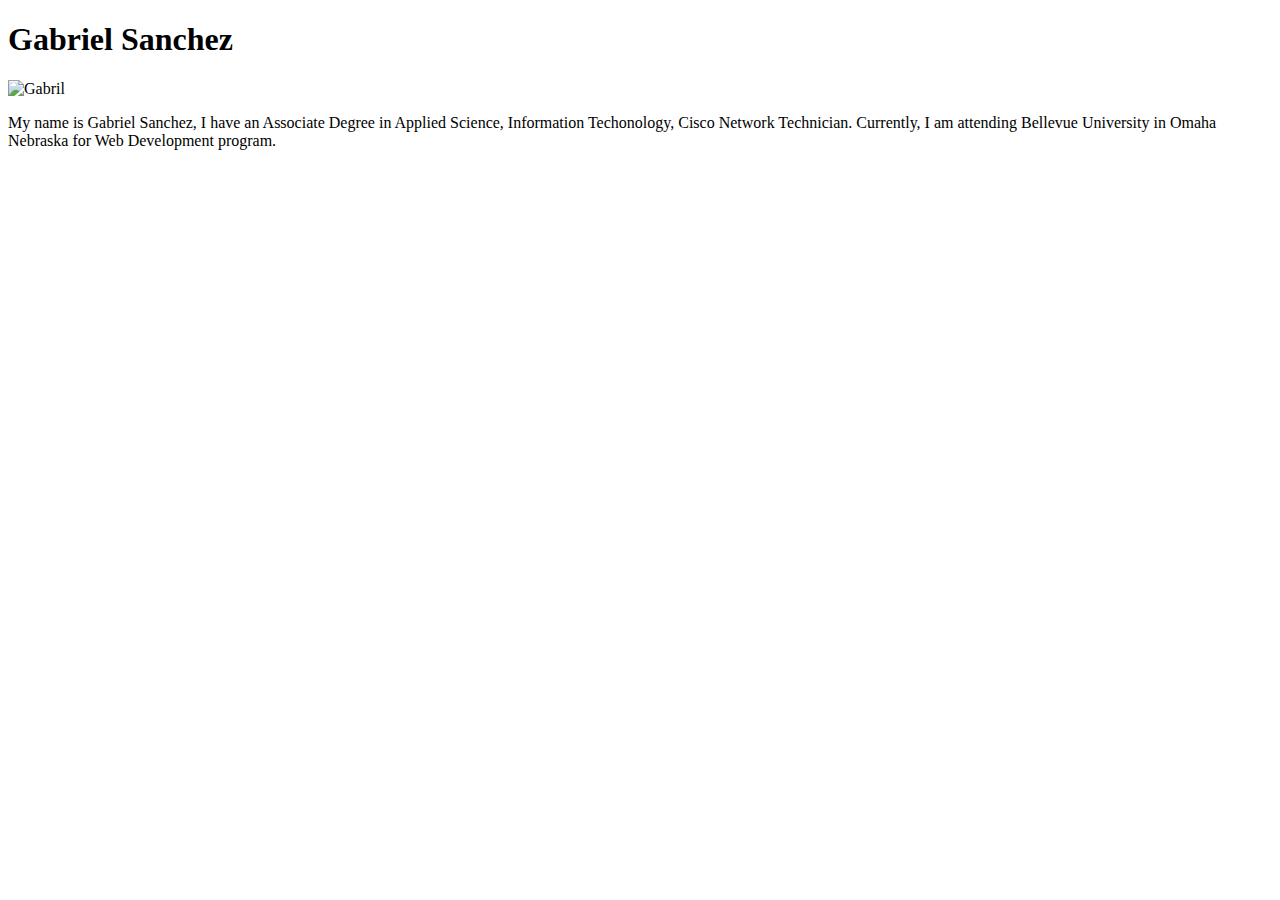
==== index.html @ 6d5e441f "Add files via upload" ====
<!DOCTYPE html>
<html lang="en">
    <head>
        <title>Portfolio</title>
        <link rel="stylesheet" href="main.css"
        
    </head>
        
    <body>
        <h1>Gabriel Sanchez</h1>
        <img src="gabo.jpg" alt="Gabril" width="300" height="300">
        <p>My name is Gabriel Sanchez, I have an Associate Degree in Applied Science, Information Techonology, Cisco Network Technician. Currently, I am attending Bellevue University in Omaha Nebraska for Web Development program.</p>
        
    </body>
    
    
    
    </html>
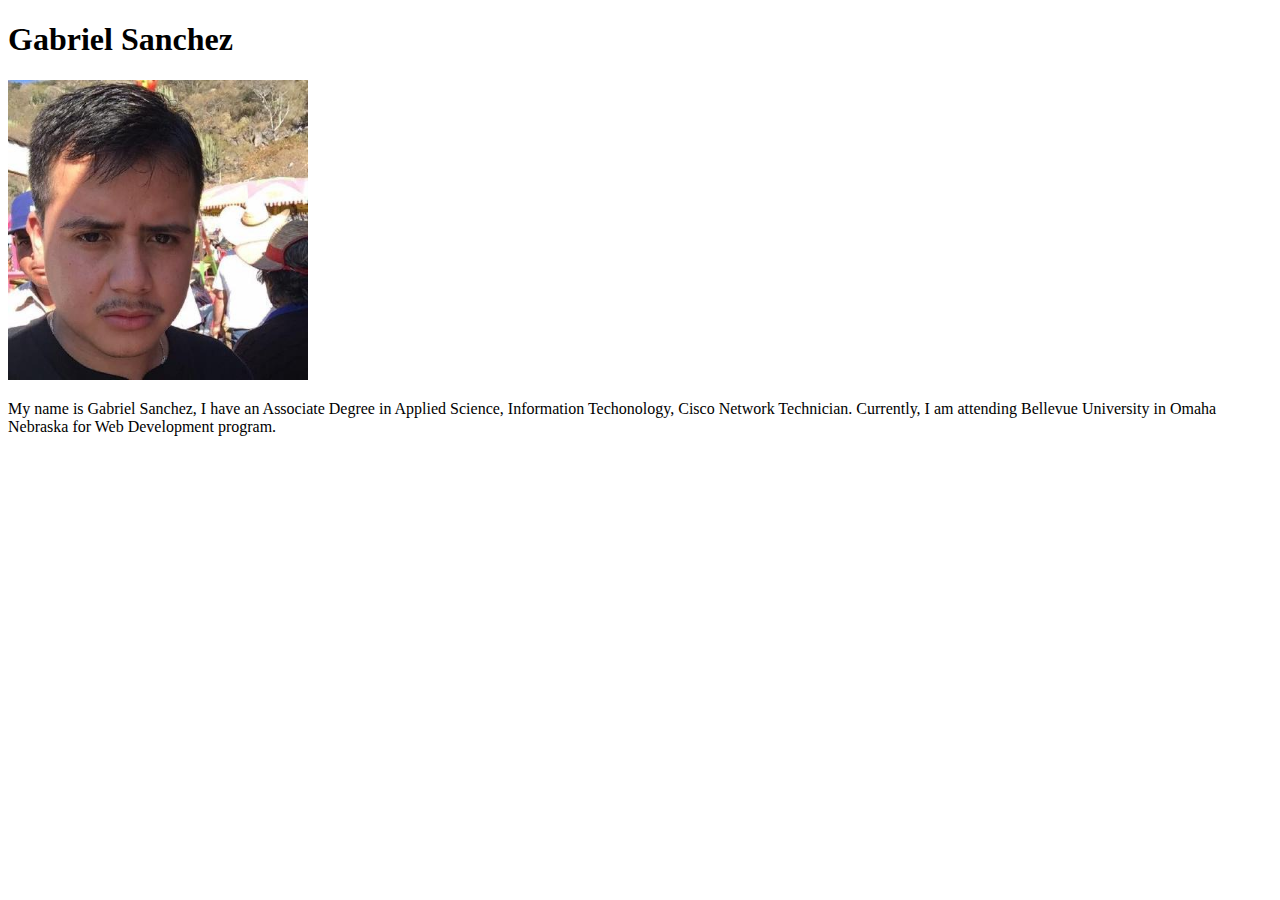
==== commit 7dc7fba5: "Update index.html" ====
--- a/index.html
+++ b/index.html
@@ -8,7 +8,7 @@
         
     <body>
         <h1>Gabriel Sanchez</h1>
-        <img src="gabo.jpg" alt="Gabril" width="300" height="300">
+        <img src="gabo.jpg" alt="Gabriel" width="300" height="300">
         <p>My name is Gabriel Sanchez, I have an Associate Degree in Applied Science, Information Techonology, Cisco Network Technician. Currently, I am attending Bellevue University in Omaha Nebraska for Web Development program.</p>
         
     </body>
@@ -18,4 +18,4 @@
     </html>
       
     
-      +      
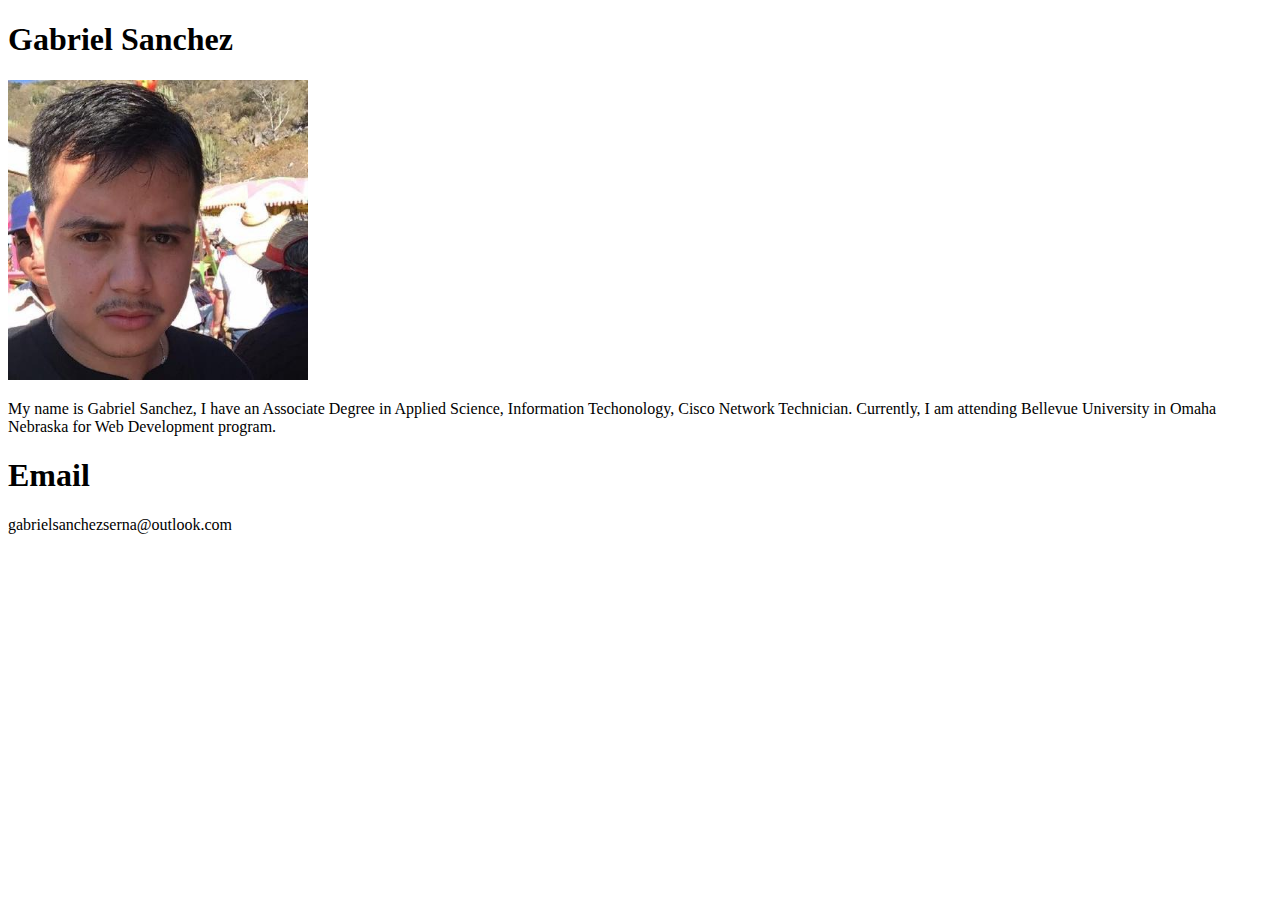
==== commit 339ff712: "Update index.html" ====
--- a/index.html
+++ b/index.html
@@ -11,6 +11,8 @@
         <img src="gabo.jpg" alt="Gabriel" width="300" height="300">
         <p>My name is Gabriel Sanchez, I have an Associate Degree in Applied Science, Information Techonology, Cisco Network Technician. Currently, I am attending Bellevue University in Omaha Nebraska for Web Development program.</p>
         
+        <h1>Email</h1>
+        gabrielsanchezserna@outlook.com
     </body>
     
     
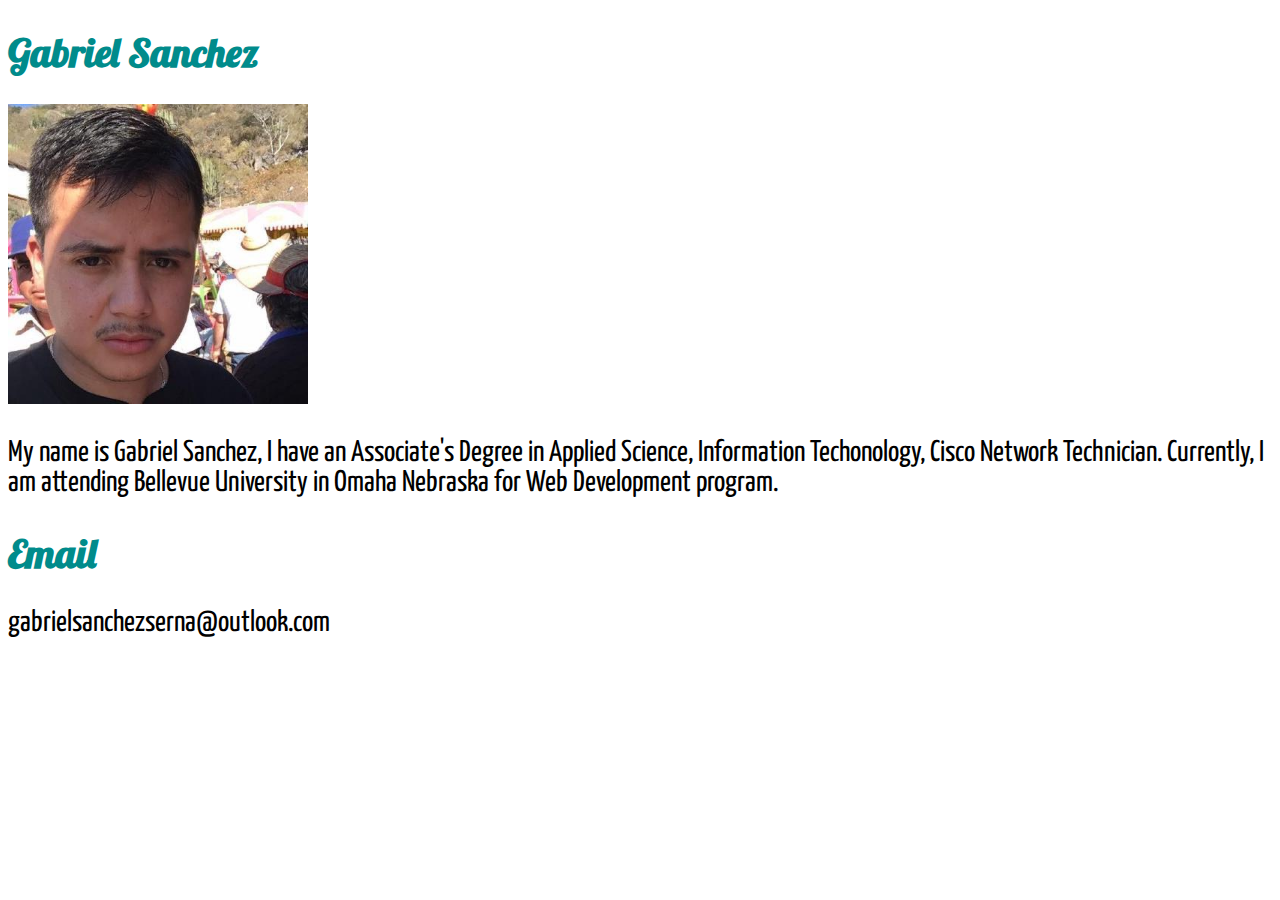
==== commit e33829bb: "Add files via upload" ====
--- a/index.html
+++ b/index.html
@@ -2,17 +2,17 @@
 <html lang="en">
     <head>
         <title>Portfolio</title>
-        <link rel="stylesheet" href="main.css"
+        <link rel="stylesheet" href="main.css">
+        <link href="https://fonts.googleapis.com/css?family=Lobster|Yanone+Kaffeesatz" rel="stylesheet">
         
     </head>
         
     <body>
         <h1>Gabriel Sanchez</h1>
-        <img src="gabo.jpg" alt="Gabriel" width="300" height="300">
-        <p>My name is Gabriel Sanchez, I have an Associate Degree in Applied Science, Information Techonology, Cisco Network Technician. Currently, I am attending Bellevue University in Omaha Nebraska for Web Development program.</p>
-        
+        <img src="gabo.jpg" alt="Gabril" width="300" height="300">
+        <p>My name is Gabriel Sanchez, I have an Associate's Degree in Applied Science, Information Techonology, Cisco Network Technician. Currently, I am attending Bellevue University in Omaha Nebraska for Web Development program.</p>
         <h1>Email</h1>
-        gabrielsanchezserna@outlook.com
+        <p>gabrielsanchezserna@outlook.com</p>
     </body>
     
     
@@ -20,4 +20,4 @@
     </html>
       
     
-      
+      --- a/main.css
+++ b/main.css
@@ -0,0 +1,12 @@
+h1 {
+    font-family: 'lobster', 'cursive';
+    color:darkcyan;
+    font-size: 40px;
+}
+
+p {
+    font-family:'Yanone Kaffeesatz', sans-serif;
+    color:black;
+    font-size: 30px;
+    
+}